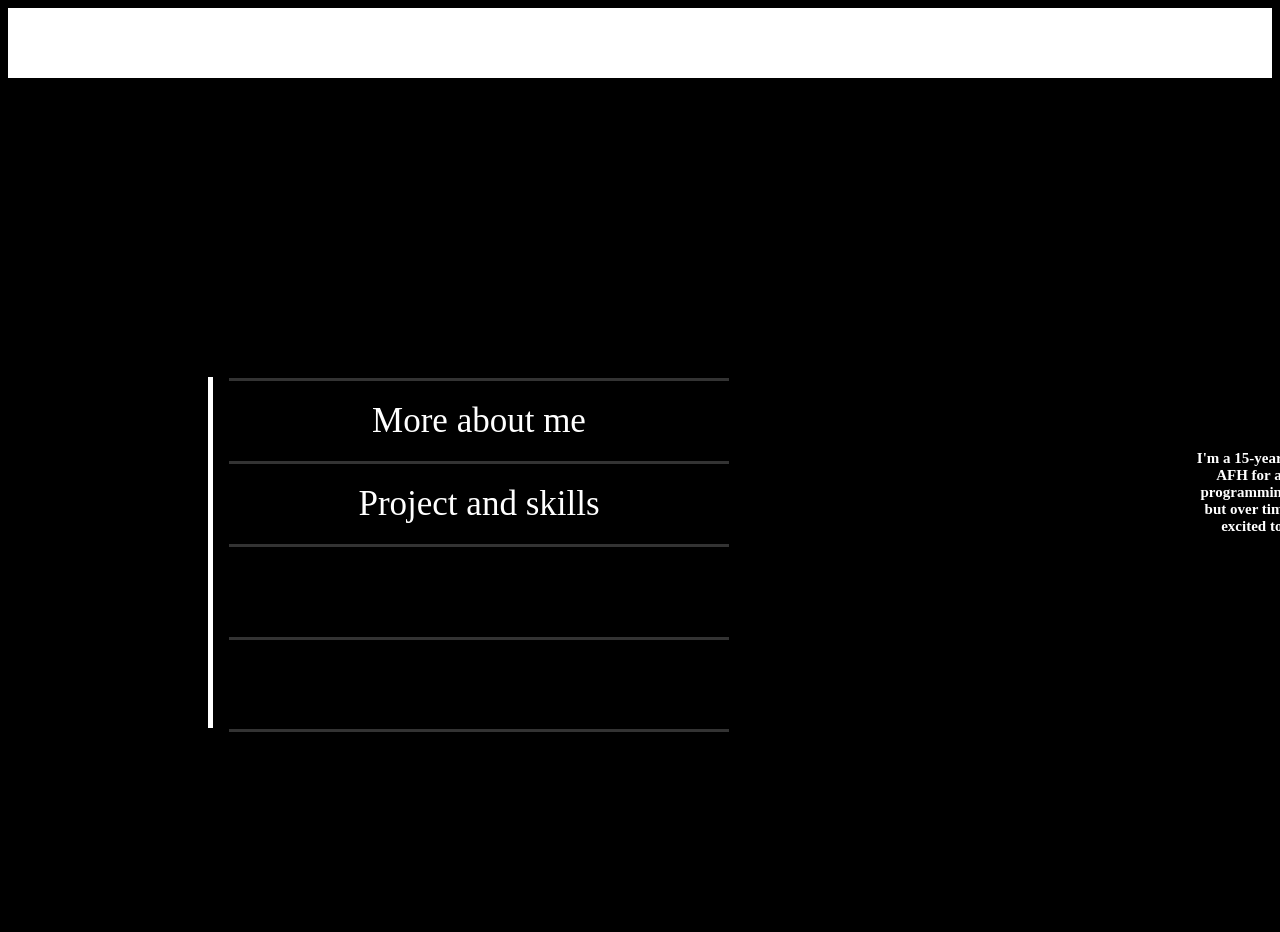
==== Home.html @ 88b291ac "I make a new version for my portforlio" ====
<!DOCTYPE html>
<html lang="en">

<head>
    <meta charset="UTF-8">
    <meta name="viewport" content="width=device-width, initial-scale=1.0">
    <link rel="stylesheet" href="style.css">
    <title>Home</title>
</head>

<body>
    <div class="bar"></div>
    <div class="Home">
        <h1>About Me</h1>
    </div>
    <div class="paragraph">
        <h2 style="font-size: smaller;">I'm a 15-year-old student who will turn 16 in January. I've been working at AFH
            for a year in the Creative Tech Studio, where I focus on coding and programming. At first, programming
            wasn't something I was interested in, but over time I discovered how creative and rewarding it can be. Now,
            I'm excited to keep improving my skills and exploring new ways to combine technology and creativity.</h2>
    </div>
    <div class="circle"></div>
    <div class="line">
        <div class="line-container nav">
            <div class="line2">
                <div class="">
                    <!-- <h1 style="font-size: 20px;" class="body">More about me</h1> -->
                    <a href="index.html" >More about me</a>
                </div>
            </div>
            <div class="line2">
                <div>
                    <a href="index.html" >Project and skills</a>
                </div>
            </div>
            <div class="line2">
                <div>
                    <h1 style="font-size: 20px;" class="text">Looking For</h1>
                </div>
            </div>
            <div class="line2">
                <div>
                    <h1 style="font-size: 20px;" class="text">Contact Me</h1>
                </div>
            </div>
            <div class="line2"></div>
        </div>
    </div>

</body>

</html>
---- style.css ----
body {
  background: rgb(0, 0, 0);
}

a {
  /* text-align: center; */
  /* font-size: 50px; */
  font-family: 'Inknut Antiqua';
  font-weight: lighter;
  color: rgb(255, 255, 255);
  text-decoration: none;


}

.square {
  width: 1300px;
  height: 300px;
  background-color: rgb(255, 255, 255);
  margin: 0 auto;
  border-radius: 20px;
  margin-top: 100px;
  display: flex;
  align-items: center;
  justify-content: center;
}

.hr {
  width: 1100px;
  margin: 0 auto;
  border: none;
  border-top: 1px solid rgb(65, 65, 65);
  margin-top: 50px;
}

.Home {
  font-size: 35px;
  font-family: 'Inknut Antiqua';
  font-weight: lighter;
  color: rgb(255, 255, 255);
  margin-left: 1300px;
  margin-top: 165px;

}

.paragraph {
  color: rgb(255, 255, 255);
  width: 500px;
  font-size: 18px;
  direction: rtl;
  margin-left: 1170px;

}

.circle {
  width: 200px;
  height: 200px;
  background-color: rgb(255, 255, 255);
  border-radius: 50%;
  margin: 0 auto;
  margin-top: 180px;
  display: flex;
  margin-left: 1350px;
}

.bar {
  width: 100%;
  height: 70px;
  background-color: rgb(255, 255, 255);
  display: flex;
  align-items: top;
  justify-content: center;
}

.line {
  border-left: 5px solid #ffffff;
  padding-left: 15px;
  height: 39vh;
  margin-left: 200px;
  margin-top: -555px;
}

.line-container {
  border: 1px solid black;
  width: 500px;
}

.line2 {
  border-top: 3px solid #333;
  padding: 20px;
}

.nav {
  font-size: 35px;
  text-align: center;

  /* color: rgb(255, 255, 255); */
}
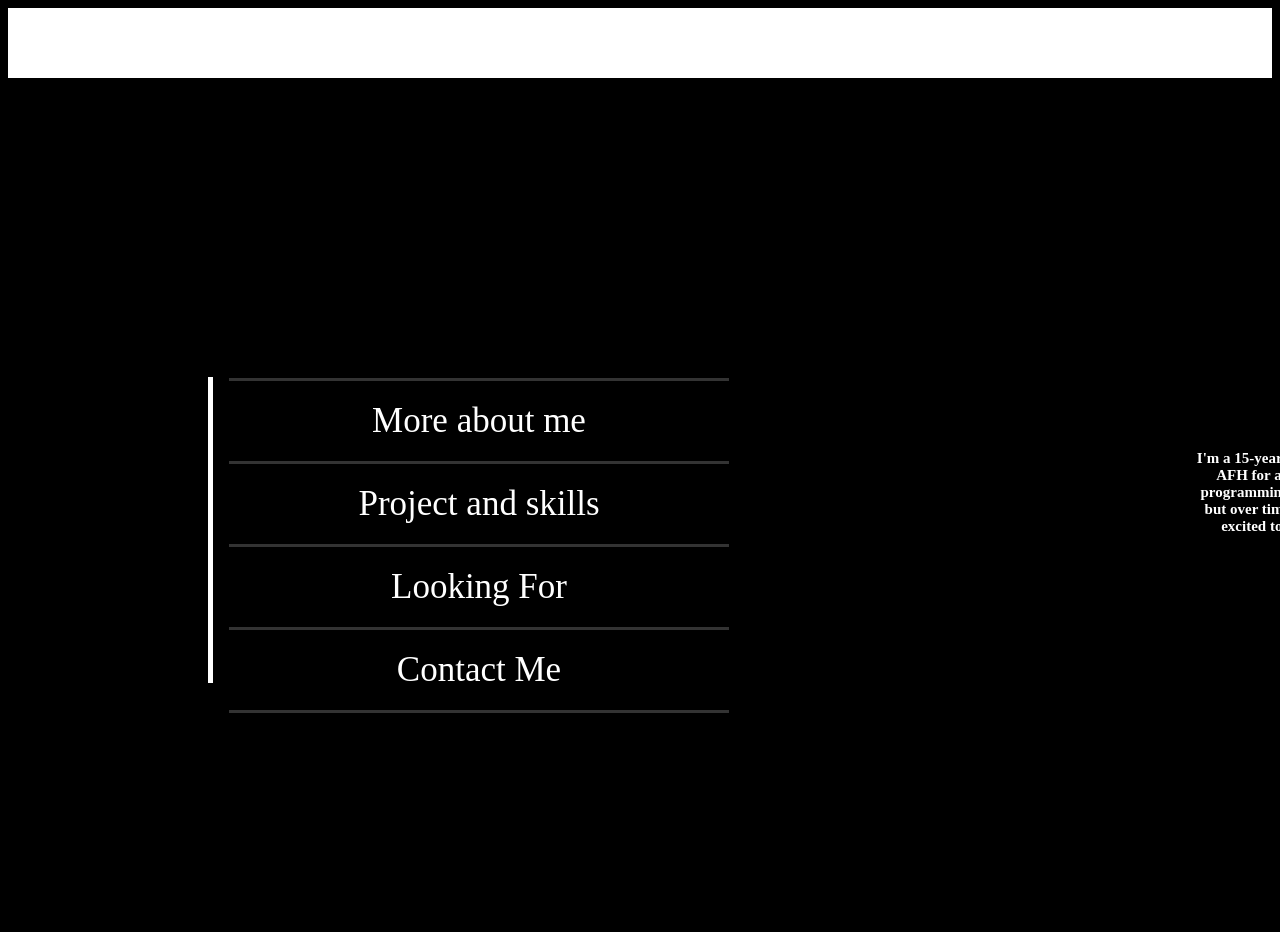
==== commit a469b41e: "update" ====
--- a/Home.html
+++ b/Home.html
@@ -24,23 +24,23 @@
         <div class="line-container nav">
             <div class="line2">
                 <div class="">
-                    <!-- <h1 style="font-size: 20px;" class="body">More about me</h1> -->
+                    
                     <a href="index.html" >More about me</a>
                 </div>
             </div>
             <div class="line2">
                 <div>
-                    <a href="index.html" >Project and skills</a>
+                    <a href="Project and skill.html" >Project and skills</a>
                 </div>
             </div>
             <div class="line2">
                 <div>
-                    <h1 style="font-size: 20px;" class="text">Looking For</h1>
+                    <a href="index.html" class="text">Looking For</a>
                 </div>
             </div>
             <div class="line2">
                 <div>
-                    <h1 style="font-size: 20px;" class="text">Contact Me</h1>
+                    <a href="index.html" class="text">Contact Me</a>
                 </div>
             </div>
             <div class="line2"></div>
--- a/style.css
+++ b/style.css
@@ -75,7 +75,7 @@
 .line {
   border-left: 5px solid #ffffff;
   padding-left: 15px;
-  height: 39vh;
+  height: 34vh;
   margin-left: 200px;
   margin-top: -555px;
 }
@@ -95,4 +95,49 @@
   text-align: center;
 
   /* color: rgb(255, 255, 255); */
-}+}
+
+.introduce {
+  font-size: 100px;
+  color: rgb(255, 255, 255);
+  text-align: center;
+  margin-top: 100px;
+
+}
+
+.introduce2 {
+  font-size: 30px;
+  color: rgb(255, 255, 255);
+  text-align: center;
+  font-weight: lighter;
+}
+
+.normal {
+  font-size: 30px;
+  color: rgb(255, 255, 255);
+  font-weight: normal;
+  letter-spacing: 13px;
+  margin-left: 240px;
+  margin-top: 375px;
+}
+
+.mini {
+  font-size: 50px;
+  font-weight: lighter;
+  margin-left: 100px;
+}
+
+.line3 {
+  border-left: 5px solid #ffffff;
+  padding-left: 50px;
+  height: 91.3vh;
+  width: 0px;
+  margin-left: 925px;
+  margin-top: -695px;
+  filter: blur(15px) brightness(300);
+}
+
+.skill {
+  width: 20px;
+  margin-left: 985px;
+}
